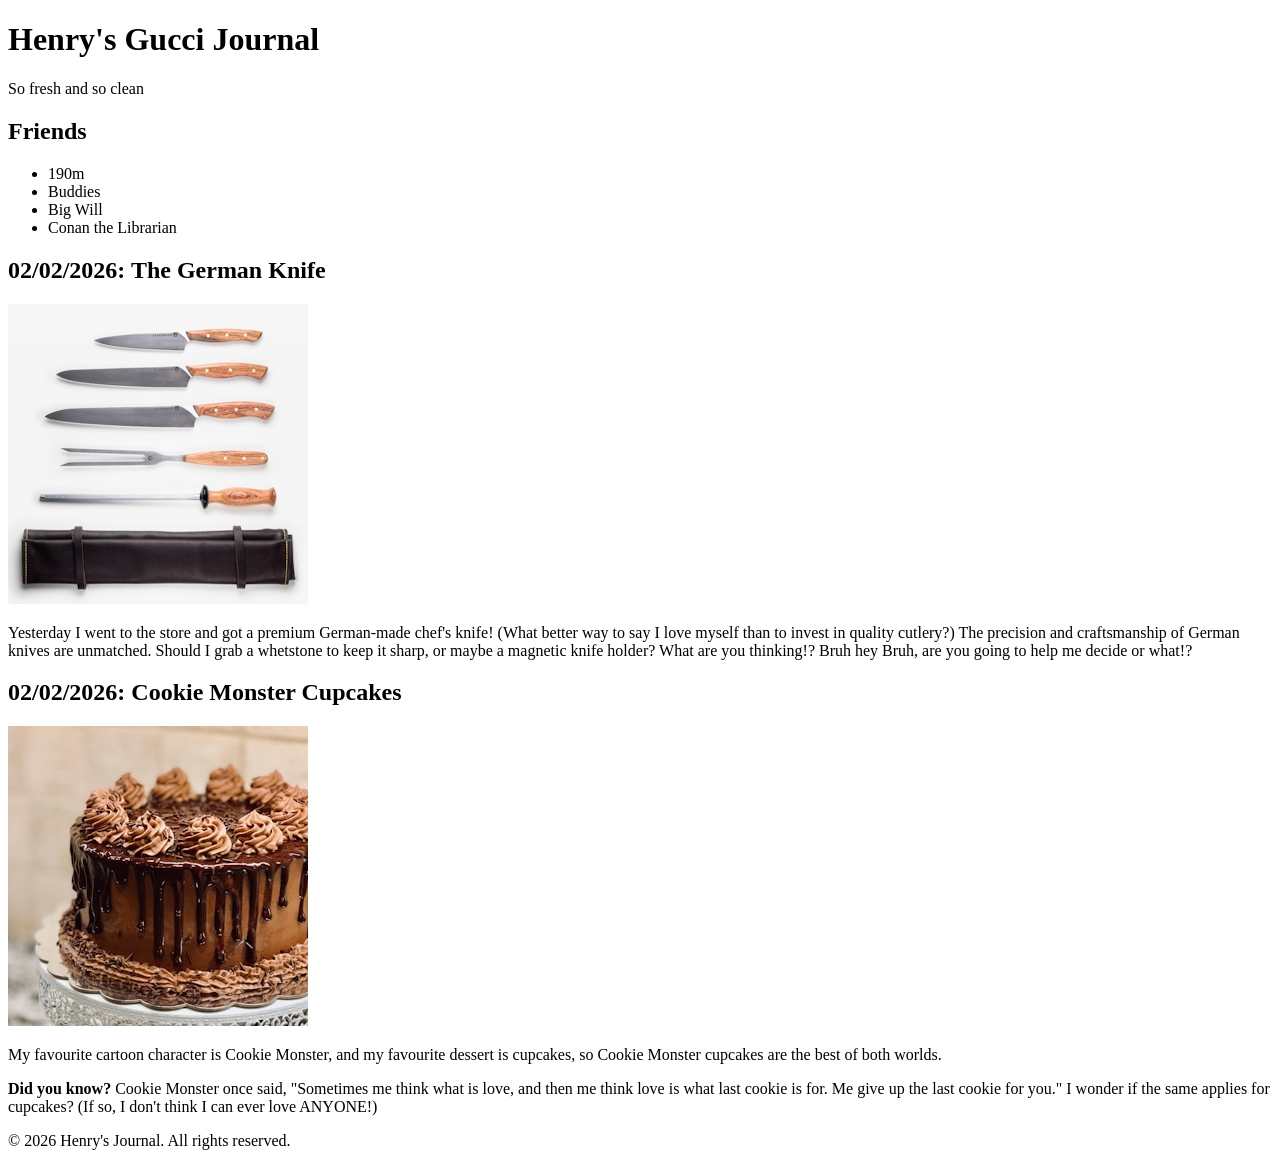
==== journal_starter.html @ 218ae087 "Files updatye" ====
<!DOCTYPE html>
<html lang="en">
<head>
    <meta charset="UTF-8">
    <meta name="viewport" content="width=device-width, initial-scale=1.0">
    <title>Henry's Gucci Journal - Your Workspace</title>
    <link rel="stylesheet" href="journal_starter.css">
</head>
<body>
    <!-- Main container with green border -->
    <div id="main-container">
        
        <!-- Header section with red border -->
        <header id="header-box">
            <h1>Henry's Gucci Journal</h1>
            <p class="tagline">So fresh and so clean</p>
        </header>

        <!-- Sidebar with Friends list -->
        <aside id="sidebar">
            <div class="sidebar-content">
                <h2>Friends</h2>
                <ul class="friends-list">
                    <li>190m</li>
                    <li>Buddies</li>
                    <li>Big Will</li>
                    <li>Conan the Librarian</li>
                </ul>
            </div>
        </aside>

        <!-- Main content area -->
        <main id="content-area">
            
            <!-- Journal Entry 1 -->
            <article class="journal-entry blue-box">
                <h2 class="entry-title">02/02/2026: The German Knife</h2>
                <div class="entry-content">
                    <img src="images/knife.jpg" alt="The German Knife" class="entry-image">
                    <p>
                        Yesterday I went to the store and got a premium German-made chef's knife! (What better way to say 
                        I love myself than to invest in quality cutlery?) The precision and craftsmanship of German knives 
                        are unmatched. Should I grab a whetstone to keep it sharp, or maybe a magnetic knife holder? 
                        What are you thinking!? Bruh hey Bruh, are you going to help me decide or what!?
                    </p>
                </div>
            </article>

            <!-- Journal Entry 2 -->
            <article class="journal-entry blue-box">
                <h2 class="entry-title">02/02/2026: Cookie Monster Cupcakes</h2>
                <div class="entry-content">
                    <img src="images/cupcake.jpg" alt="Cookie Monster Cupcakes" class="entry-image">
                    <p>
                        My favourite cartoon character is Cookie Monster, and my favourite dessert is cupcakes, 
                        so Cookie Monster cupcakes are the best of both worlds.
                    </p>
                    <p>
                        <strong>Did you know?</strong> Cookie Monster once said, "Sometimes me think what is love, 
                        and then me think love is what last cookie is for. Me give up the last cookie for you." 
                        I wonder if the same applies for cupcakes? (If so, I don't think I can ever love ANYONE!)
                    </p>
                </div>
            </article>

        </main>

        <!-- Footer -->
        <footer id="footer">
            <p>&copy; 2026 Henry's Journal. All rights reserved.</p>
        </footer>

    </div>
</body>
</html>
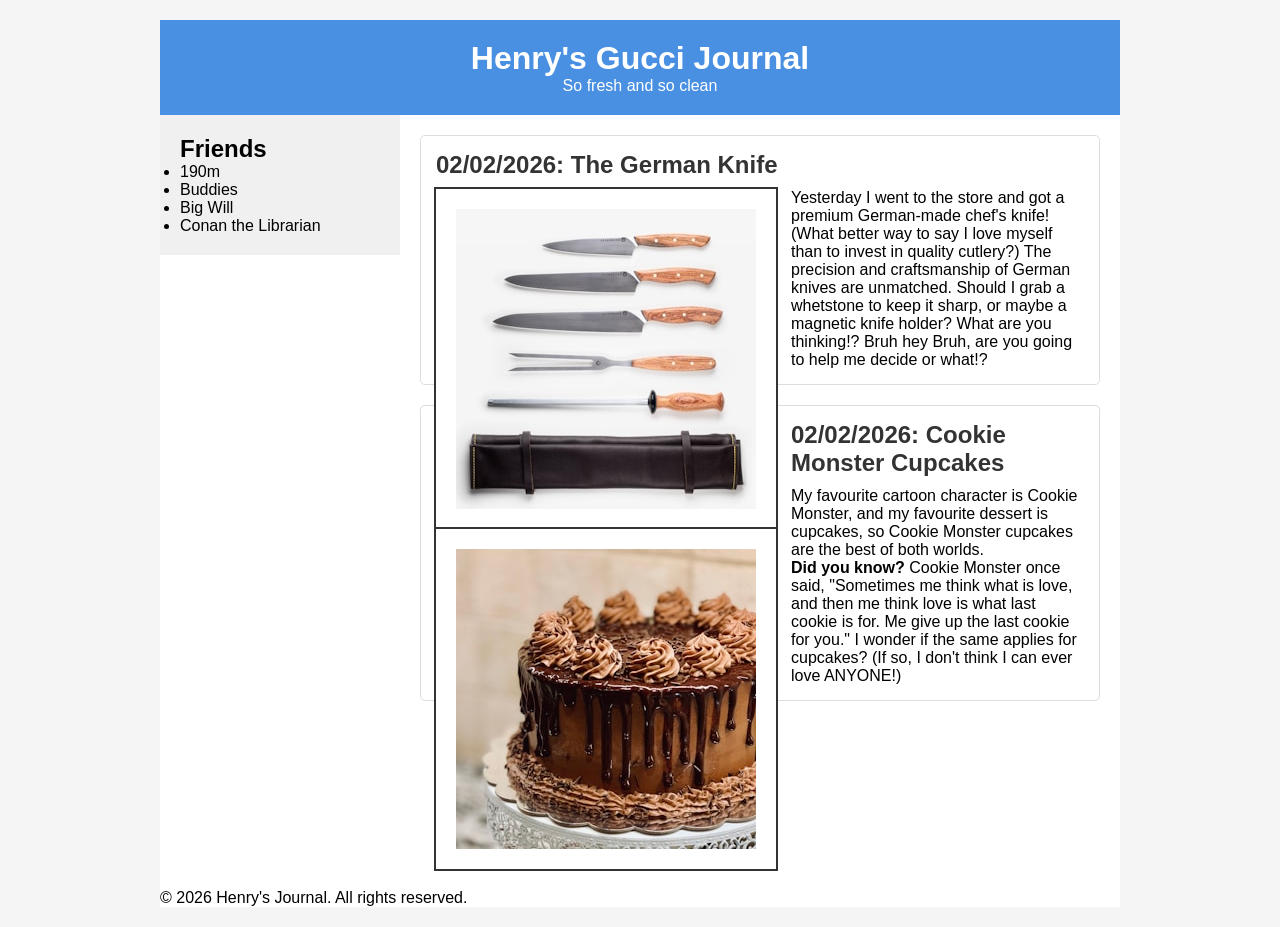
==== commit 3963f09e: "Fixed link to css file name Changed <link rel="stylesheet" href="journal_starter.css"> to <link rel=" ====
--- a/journal_starter.html
+++ b/journal_starter.html
@@ -4,7 +4,7 @@
     <meta charset="UTF-8">
     <meta name="viewport" content="width=device-width, initial-scale=1.0">
     <title>Henry's Gucci Journal - Your Workspace</title>
-    <link rel="stylesheet" href="journal_starter.css">
+    <link rel="stylesheet" href="journal_styles.css">
 </head>
 <body>
     <!-- Main container with green border -->
--- a/journal_styles.css
+++ b/journal_styles.css
@@ -0,0 +1,150 @@
+/* ============================================
+   HENRY'S JOURNAL - CSS POSITIONING EXERCISE
+   STARTER TEMPLATE - FILL IN THE BLANKS!
+   ============================================
+   
+   Complete the TODOs below to style the journal.
+   Refer to instructions for detailed guidance.
+   
+   Author: [Your Name Here]
+   Date: 02/02/2026
+============================================ */
+
+/* ============================================
+   STEP 1: BASE RESET & TYPOGRAPHY
+   ============================================ */
+
+
+* {
+    box-sizing: border-box;
+    margin: 0;
+    padding: 0;
+}
+
+body {
+    font-family: Arial, sans-serif;
+    background-color: #f5f5f5;
+}
+
+#main-container {
+    width: 960px;
+    margin: 20px auto;
+    background: white;
+}
+
+/* ============================================
+   STEP 2: MAIN CONTAINER
+   ============================================
+   TODO: Add styles to create:
+   - White background
+   - Max width of 960px
+   - Center it horizontally
+   - Add padding and border radius
+============================================ */
+
+
+/* ============================================
+   STEP 3: HEADER STYLING
+   ============================================
+   TODO: Style the header with padding,
+   background color, and text alignment
+============================================ */
+
+#header-box {
+    background-color: #4a90e2;
+    color: white;
+    padding: 20px;
+    text-align: center;
+}
+
+#header-box h1 {
+    font-size: 2em;
+}
+
+/* ============================================
+   STEP 4: CREATE TWO-COLUMN LAYOUT
+   ============================================
+   TODO: Use float to create sidebar (25%) 
+   and content area (75%)
+============================================ */
+
+#sidebar {
+    float: left;
+    width: 25%;
+    padding: 20px;
+    background-color: #f0f0f0;
+}
+
+#content-area {
+    float: left;
+    width: 75%;
+    padding: 20px;
+}
+
+/* ============================================
+   STEP 5: CLEARFIX FOR PARENT COLLAPSE
+   ============================================
+   TODO: Add clearfix to main-container
+============================================ */
+
+#main-container::after {
+    content: "";
+    display: table;
+    clear: both;
+}
+
+/* ============================================
+   STEP 6: STYLE JOURNAL ENTRIES
+   ============================================
+   TODO: Add spacing, borders, and styling
+============================================ */
+
+.journal-entry {
+    background-color: #fff;
+    margin-bottom: 20px;
+    padding: 15px;
+    border: 1px solid #ddd;
+    border-radius: 5px;
+}
+
+.entry-image {
+    float: left;
+    margin-right: 15px;
+    border: 12px solid #fff;
+    box-shadow: 0 0 0 2px #333;
+    padding: 8px;
+    background: white;
+}
+
+.entry-title {
+    color: #333;
+    margin-bottom: 10px;
+}
+
+.entry-date {
+    color: #888;
+    font-size: 0.9em;
+}
+
+/* ============================================
+   STEP 7: RESPONSIVE DESIGN
+   ============================================
+   TODO: Make layout stack on mobile
+============================================ */
+
+@media (max-width: 768px) {
+    #main-container {
+        width: 100%;
+        margin: 0;
+    }
+    
+    #sidebar,
+    #content-area {
+        float: none;
+        width: 100%;
+    }
+    
+    #sidebar {
+        margin-bottom: 20px;
+    }
+}
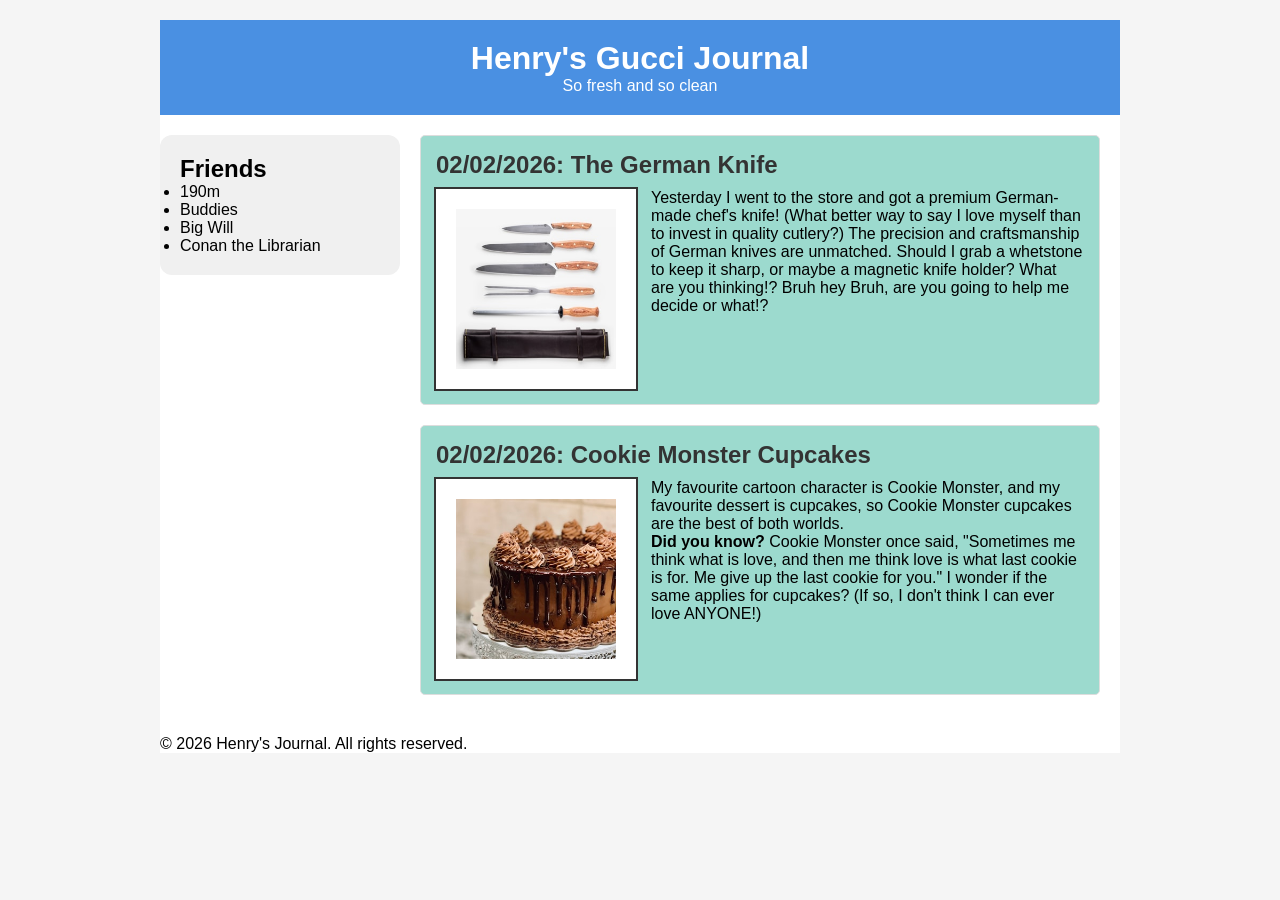
==== commit c67ded0d: "Added Hover effects on images" ====
--- a/journal_starter.html
+++ b/journal_starter.html
@@ -36,7 +36,15 @@
             <article class="journal-entry blue-box">
                 <h2 class="entry-title">02/02/2026: The German Knife</h2>
                 <div class="entry-content">
-                    <img src="images/knife.jpg" alt="The German Knife" class="entry-image">
+
+                    <div class="image_container">
+                        <img src="images/knife.jpg" alt="The German Knife" class="entry-image">
+
+                        <div class="middle">
+                            <div class="text">The German Knife</div>
+                        </div>
+                    </div>
+                    
                     <p>
                         Yesterday I went to the store and got a premium German-made chef's knife! (What better way to say 
                         I love myself than to invest in quality cutlery?) The precision and craftsmanship of German knives 
@@ -50,7 +58,14 @@
             <article class="journal-entry blue-box">
                 <h2 class="entry-title">02/02/2026: Cookie Monster Cupcakes</h2>
                 <div class="entry-content">
-                    <img src="images/cupcake.jpg" alt="Cookie Monster Cupcakes" class="entry-image">
+                    <div class="image_container">
+                        <img src="images/cupcake.jpg" alt="Cookie Monster Cupcakes" class="entry-image">
+
+                        <div class="middle">
+                            <div class="text">Cookie Monster Cupcakes</div>
+                        </div>
+                    </div>
+
                     <p>
                         My favourite cartoon character is Cookie Monster, and my favourite dessert is cupcakes, 
                         so Cookie Monster cupcakes are the best of both worlds.
--- a/journal_styles.css
+++ b/journal_styles.css
@@ -73,6 +73,8 @@
     width: 25%;
     padding: 20px;
     background-color: #f0f0f0;
+    margin-top: 20px;
+    border-radius: 12px;
 }
 
 #content-area {
@@ -100,20 +102,26 @@
 ============================================ */
 
 .journal-entry {
-    background-color: #fff;
+    background-color: #9cdace;
     margin-bottom: 20px;
     padding: 15px;
     border: 1px solid #ddd;
     border-radius: 5px;
+    overflow: hidden
 }
 
 .entry-image {
+    height: 200px;
+    display: block;
     float: left;
     margin-right: 15px;
     border: 12px solid #fff;
     box-shadow: 0 0 0 2px #333;
     padding: 8px;
     background: white;
+
+    transition: .5s ease;
+    backface-visibility: hidden;
 }
 
 .entry-title {
@@ -124,6 +132,39 @@
 .entry-date {
     color: #888;
     font-size: 0.9em;
+}
+
+/*Hover Effects*/
+
+.image_container {
+    position: relative;
+
+    width: 200px;
+}
+
+.middle {
+  transition: .5s ease;
+  opacity: 0;
+  position: absolute;
+  top: 100px;
+  left: 100px;
+  transform: translate(-50%, -50%);
+  -ms-transform: translate(-50%, -50%)
+}
+
+.image_container:hover .entry-image {
+  opacity: 0.3;
+}
+
+.image_container:hover .middle {
+  opacity: 1;
+}
+
+.text {
+  background-color: #9cdace;
+  color: white;
+  font-size: 16px;
+  padding: 16px 32px;
 }
 
 /* ============================================
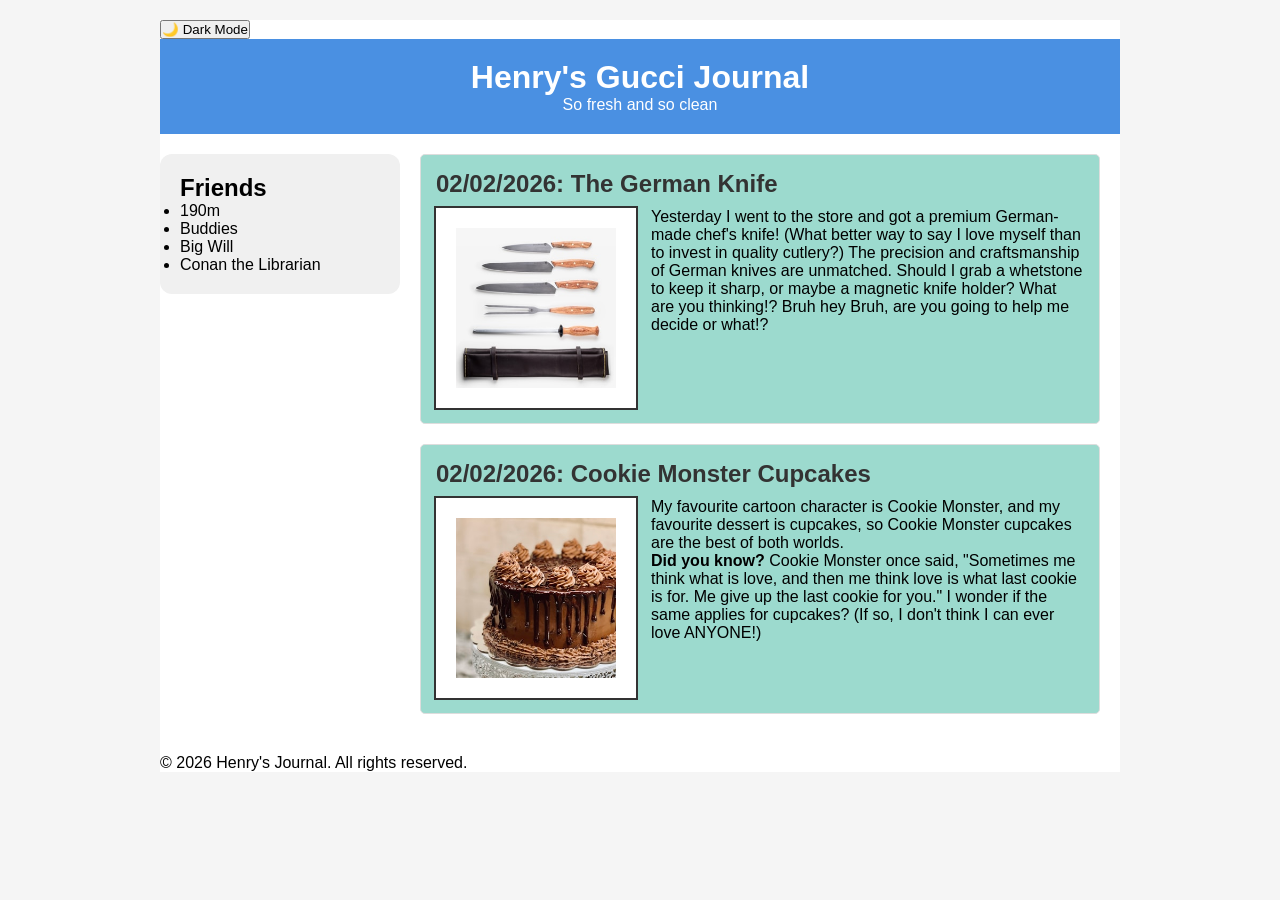
==== commit ef5b62dd: "added a simple dark mode and light mode" ====
--- a/journal_starter.html
+++ b/journal_starter.html
@@ -9,6 +9,8 @@
 <body>
     <!-- Main container with green border -->
     <div id="main-container">
+        <!-- Dark Mode Toggle -->
+        <button id="dark-mode-toggle">🌙 Dark Mode</button>
         
         <!-- Header section with red border -->
         <header id="header-box">
@@ -36,15 +38,7 @@
             <article class="journal-entry blue-box">
                 <h2 class="entry-title">02/02/2026: The German Knife</h2>
                 <div class="entry-content">
-
-                    <div class="image_container">
-                        <img src="images/knife.jpg" alt="The German Knife" class="entry-image">
-
-                        <div class="middle">
-                            <div class="text">The German Knife</div>
-                        </div>
-                    </div>
-                    
+                    <img src="images/knife.jpg" alt="The German Knife" class="entry-image">
                     <p>
                         Yesterday I went to the store and got a premium German-made chef's knife! (What better way to say 
                         I love myself than to invest in quality cutlery?) The precision and craftsmanship of German knives 
@@ -58,14 +52,7 @@
             <article class="journal-entry blue-box">
                 <h2 class="entry-title">02/02/2026: Cookie Monster Cupcakes</h2>
                 <div class="entry-content">
-                    <div class="image_container">
-                        <img src="images/cupcake.jpg" alt="Cookie Monster Cupcakes" class="entry-image">
-
-                        <div class="middle">
-                            <div class="text">Cookie Monster Cupcakes</div>
-                        </div>
-                    </div>
-
+                    <img src="images/cupcake.jpg" alt="Cookie Monster Cupcakes" class="entry-image">
                     <p>
                         My favourite cartoon character is Cookie Monster, and my favourite dessert is cupcakes, 
                         so Cookie Monster cupcakes are the best of both worlds.
@@ -86,5 +73,19 @@
         </footer>
 
     </div>
+
+    <script>
+        const darkModeButton = document.getElementById("dark-mode-toggle");
+
+        darkModeButton.addEventListener("click", function () {
+            document.body.classList.toggle("dark-mode");
+
+            if (document.body.classList.contains("dark-mode")) {
+                darkModeButton.textContent = "☀️ Light Mode";
+            } else {
+                darkModeButton.textContent = "🌙 Dark Mode";
+            }
+        });
+    </script>
 </body>
 </html>
--- a/journal_styles.css
+++ b/journal_styles.css
@@ -112,16 +112,13 @@
 
 .entry-image {
     height: 200px;
-    display: block;
+    width: 200px;
     float: left;
     margin-right: 15px;
     border: 12px solid #fff;
     box-shadow: 0 0 0 2px #333;
     padding: 8px;
     background: white;
-
-    transition: .5s ease;
-    backface-visibility: hidden;
 }
 
 .entry-title {
@@ -129,42 +126,9 @@
     margin-bottom: 10px;
 }
 
-.entry-date {
+.entry-date { 
     color: #888;
     font-size: 0.9em;
-}
-
-/*Hover Effects*/
-
-.image_container {
-    position: relative;
-
-    width: 200px;
-}
-
-.middle {
-  transition: .5s ease;
-  opacity: 0;
-  position: absolute;
-  top: 100px;
-  left: 100px;
-  transform: translate(-50%, -50%);
-  -ms-transform: translate(-50%, -50%)
-}
-
-.image_container:hover .entry-image {
-  opacity: 0.3;
-}
-
-.image_container:hover .middle {
-  opacity: 1;
-}
-
-.text {
-  background-color: #9cdace;
-  color: white;
-  font-size: 16px;
-  padding: 16px 32px;
 }
 
 /* ============================================
@@ -188,4 +152,12 @@
     #sidebar {
         margin-bottom: 20px;
     }
+}
+
+body.dark-mode {
+    background-color: #121212;
+}
+
+body.dark-mode #main-container {
+    background-color: #1e1e1e;
 }
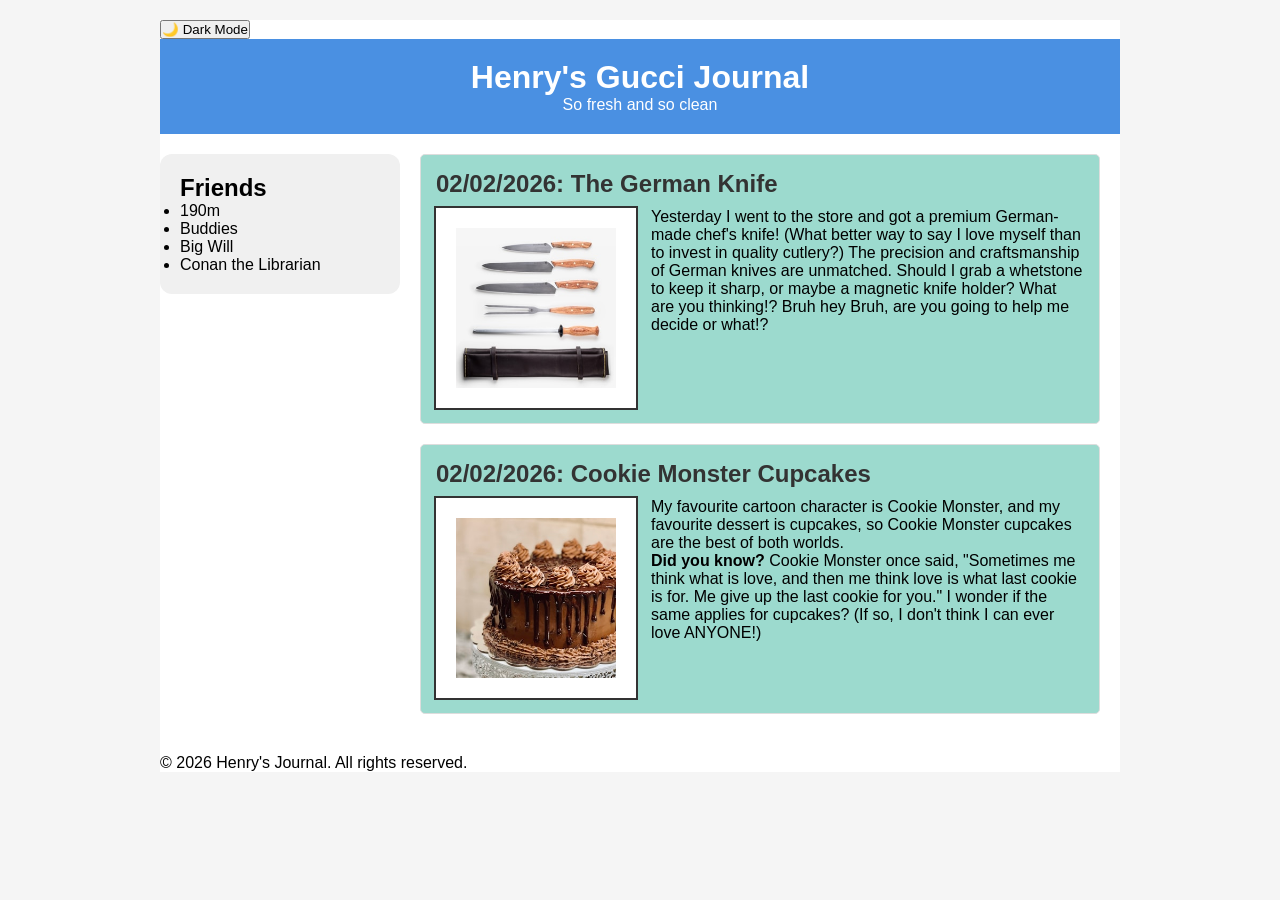
==== commit 831202cc: "Merge pull request #9 from Myriad21/dark-mode added a simple dark mode and light mode" ====
--- a/journal_starter.html
+++ b/journal_starter.html
@@ -38,7 +38,15 @@
             <article class="journal-entry blue-box">
                 <h2 class="entry-title">02/02/2026: The German Knife</h2>
                 <div class="entry-content">
-                    <img src="images/knife.jpg" alt="The German Knife" class="entry-image">
+
+                    <div class="image_container">
+                        <img src="images/knife.jpg" alt="The German Knife" class="entry-image">
+
+                        <div class="middle">
+                            <div class="text">The German Knife</div>
+                        </div>
+                    </div>
+                    
                     <p>
                         Yesterday I went to the store and got a premium German-made chef's knife! (What better way to say 
                         I love myself than to invest in quality cutlery?) The precision and craftsmanship of German knives 
@@ -52,7 +60,14 @@
             <article class="journal-entry blue-box">
                 <h2 class="entry-title">02/02/2026: Cookie Monster Cupcakes</h2>
                 <div class="entry-content">
-                    <img src="images/cupcake.jpg" alt="Cookie Monster Cupcakes" class="entry-image">
+                    <div class="image_container">
+                        <img src="images/cupcake.jpg" alt="Cookie Monster Cupcakes" class="entry-image">
+
+                        <div class="middle">
+                            <div class="text">Cookie Monster Cupcakes</div>
+                        </div>
+                    </div>
+
                     <p>
                         My favourite cartoon character is Cookie Monster, and my favourite dessert is cupcakes, 
                         so Cookie Monster cupcakes are the best of both worlds.
--- a/journal_styles.css
+++ b/journal_styles.css
@@ -107,18 +107,40 @@
     padding: 15px;
     border: 1px solid #ddd;
     border-radius: 5px;
-    overflow: hidden
+    overflow: hidden;
+
+    transition: .3s ease;
+}
+
+/*Makes the journal entry hover slightly*/
+.journal-entry:hover {
+    transform: translateY(-5px);
+    box-shadow: 0 5px 10px #888;
+}
+
+.friends-list li {
+    transition: .3s ease;
+}
+
+/*Highlights each friend with a blue background*/
+.friends-list li:hover {
+    background-color: #4a90e2;
+    color: white;
+    padding-left: 10px;
 }
 
 .entry-image {
     height: 200px;
-    width: 200px;
+    display: block;
     float: left;
     margin-right: 15px;
     border: 12px solid #fff;
     box-shadow: 0 0 0 2px #333;
     padding: 8px;
     background: white;
+
+    transition: .5s ease;
+    backface-visibility: hidden;
 }
 
 .entry-title {
@@ -130,6 +152,41 @@
     color: #888;
     font-size: 0.9em;
 }
+
+/*Hover Effects - Images*/
+
+.image_container {
+    position: relative;
+
+    width: 200px;
+}
+
+.middle {
+  transition: .5s ease;
+  opacity: 0;
+  position: absolute;
+  top: 100px;
+  left: 100px;
+  transform: translate(-50%, -50%);
+  -ms-transform: translate(-50%, -50%)
+}
+
+.image_container:hover .entry-image {
+  opacity: 0.3;
+}
+
+.image_container:hover .middle {
+  opacity: 1;
+}
+
+.text {
+  background-color: #9cdace;
+  color: white;
+  font-size: 16px;
+  padding: 16px 32px;
+}
+
+
 
 /* ============================================
    STEP 7: RESPONSIVE DESIGN
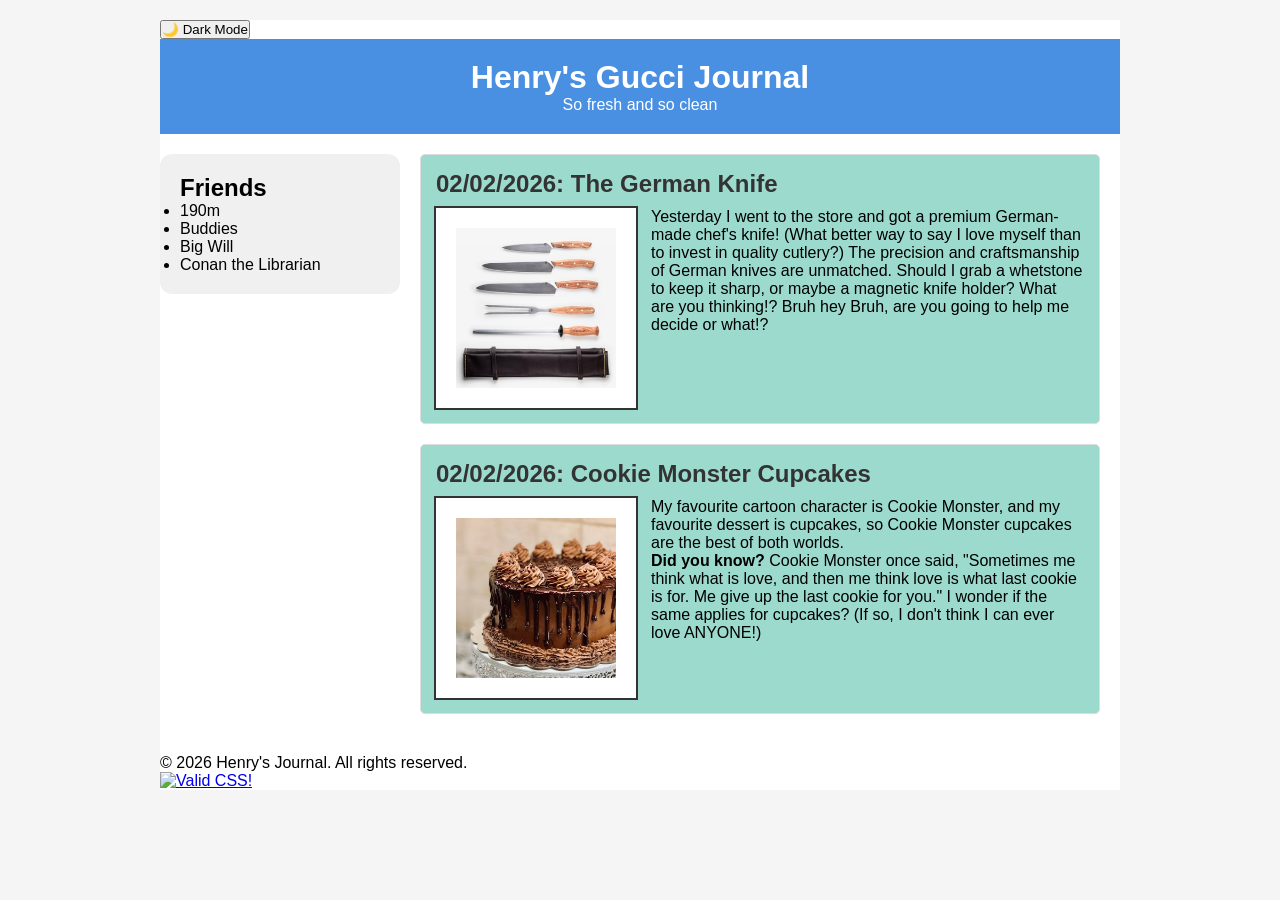
==== commit 5380ff56: "Color change" ====
--- a/journal_starter.html
+++ b/journal_starter.html
@@ -85,6 +85,13 @@
         <!-- Footer -->
         <footer id="footer">
             <p>&copy; 2026 Henry's Journal. All rights reserved.</p>
+            <p>
+                <a href="https://jigsaw.w3.org/css-validator/check/referer">
+                    <img style="border:0;width:88px;height:31px"
+                        src="https://jigsaw.w3.org/css-validator/images/vcss"
+                        alt="Valid CSS!" />
+                </a>
+            </p>
         </footer>
 
     </div>
--- a/journal_styles.css
+++ b/journal_styles.css
@@ -6,9 +6,11 @@
    Complete the TODOs below to style the journal.
    Refer to instructions for detailed guidance.
    
-   Author: [Your Name Here]
+   Author: [Trajuan Smith and ??????]
    Date: 02/02/2026
 ============================================ */
+
+/*Special Features: #2 Hover Effects and #5 Dark Mode*/
 
 /* ============================================
    STEP 1: BASE RESET & TYPOGRAPHY
